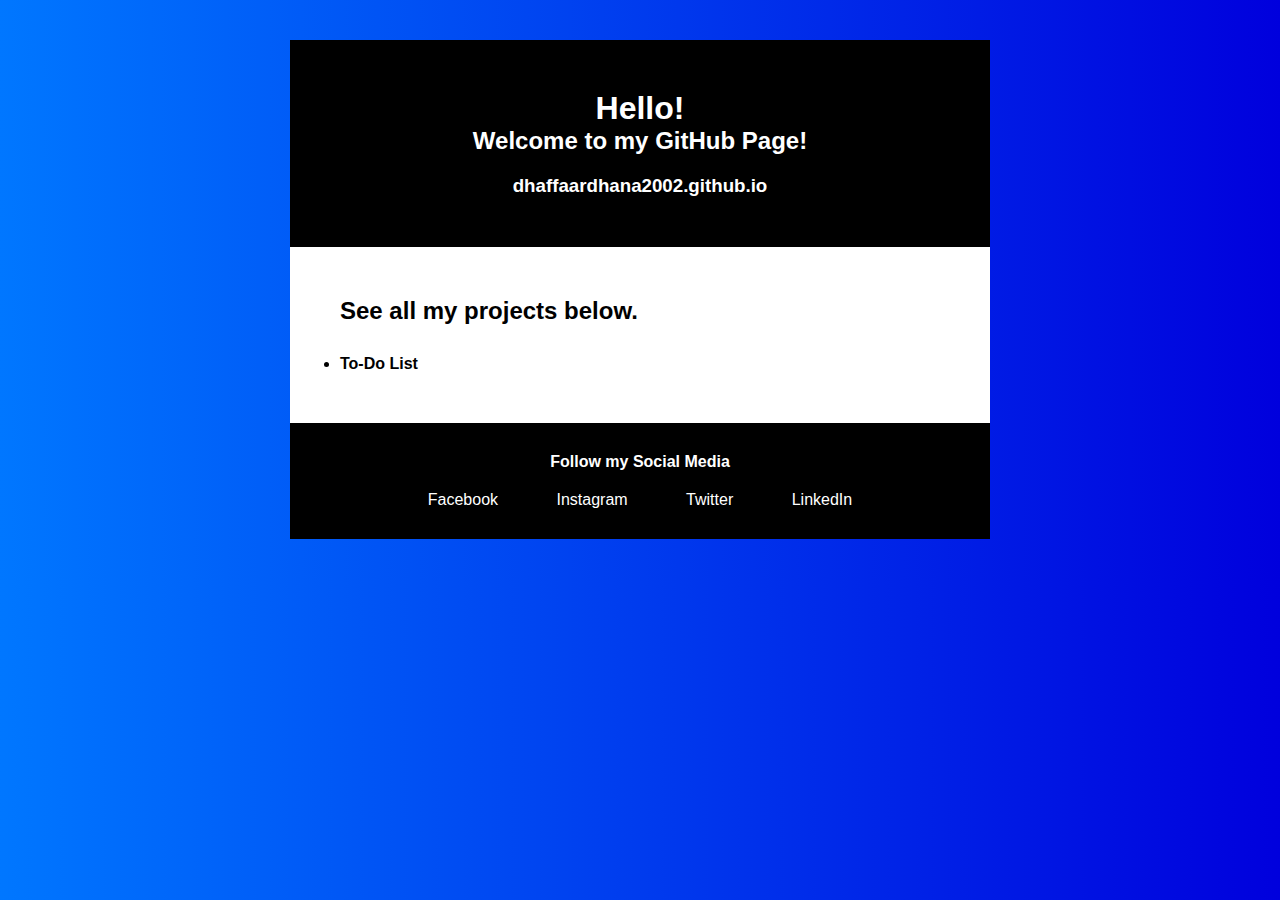
==== index.html @ d6737625 "Make a Web for the Page" ====
<!DOCTYPE html>
<html lang="en">
<head>
	<meta charset="utf-8">
	<meta name="viewport" content="width=device-width, initial-scale=1, minimal-ui">
	<meta name="author" content="Dhaffa Ardhana">
	<meta name="description" content="GitHub Page">
	<meta name="keywords" content="">
	<title>Dhaffa Ardhana (GitHub)</title>
	<link rel="stylesheet" type="text/css" href="style.css">
	<script src=""></script>
</head>
<body>
	<header>
		<h1>Hello!</h1>
		<h2>Welcome to my GitHub Page!</h2>
		<h3><a href="https://dhaffaardhana2002.github.io/">dhaffaardhana2002.github.io</a></h3>
	</header>
	<main>
		<h2>See all my projects below.</h2>
		<ul>
			<li><a href="https://dhaffaardhana2002.github.io/todo-list/">To-Do List</a></li>
		</ul>
	</main>
	<footer>
		<h4>Follow my Social Media</h4>
		<nav>
			<a href="">Facebook</a>
			<a href="">Instagram</a>
			<a href="">Twitter</a>
			<a href="">LinkedIn</a>
		</nav>
	</footer>
</body>
</html>
---- style.css ----
* {
	box-sizing: border-box;
	margin: 0;
	padding: 0;
	font-family: sans-serif;
}

body {
	display: grid;
	justify-content: center;
	background-image: linear-gradient(to right, #0077ff 0%, #0000dd 100%);
	margin: 40px 0;
}

/* HEADER */
header {
	display: inherit;
	justify-items: center;
	width: 700px;
	padding: 50px;
	color: white;
	background-color: black;
}

header h2 {
	text-align: center;
}

h3 {
	margin-top: 20px;
}

h3 a {
	color: white;
	text-decoration: none;
}

h3 a:hover {
	text-decoration: underline;
}

/* MAIN */
main {
	width: 700px;
	padding: 50px;
	background-color: white;
}

main h2 {
	color: black;
	padding-bottom: 30px;
}

li a {
	color: black;
	font-weight: bold;
	text-decoration: none;
}

li a:hover {
	text-decoration: underline black;
}

footer {
	color: white;
	background-color: black;
	width: 700px;
	padding: 30px;
	display: flex;
	flex-direction: column;
	align-items: center;
}

nav {
	margin-top: 20px;
}

nav a {
	color: white;
	padding: 0 27px;
	text-decoration: none;
}

nav a:hover {
	text-decoration: underline;
}

@media screen and (max-width: 800px) {
	header, main, footer {
		width: 400px;
	}

	nav a {
		padding: 0 9px;
	}
}
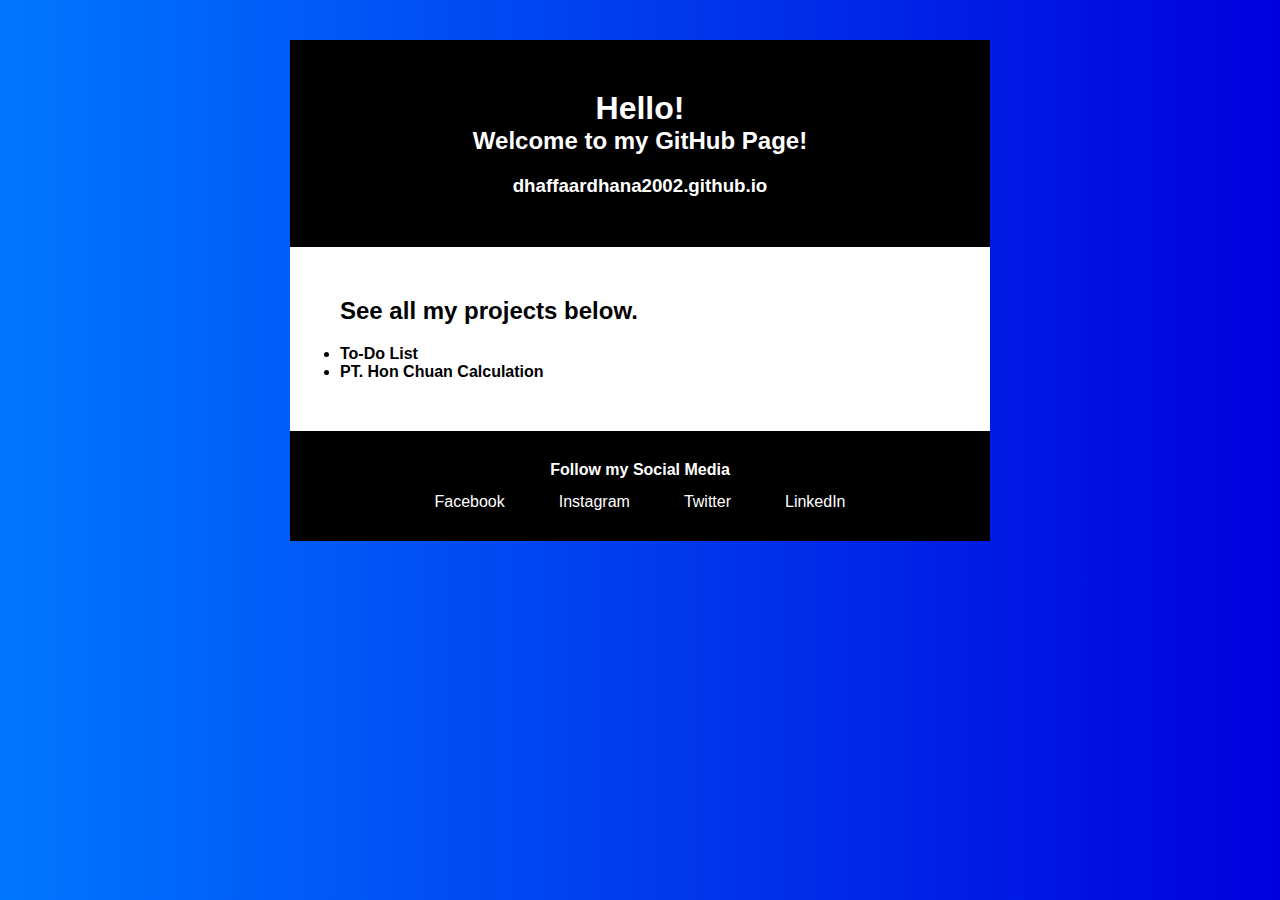
==== commit 1cf05ac4: "Remove pt hon chuan folder, added link to pt hon chuan" ====
--- a/index.html
+++ b/index.html
@@ -20,15 +20,16 @@
 		<h2>See all my projects below.</h2>
 		<ul>
 			<li><a href="https://dhaffaardhana2002.github.io/todo-list/">To-Do List</a></li>
+			<li><a href="https://dhaffaardhana2002.github.io/pt-hon-chuan-calculation/">PT. Hon Chuan Calculation</a></li>
 		</ul>
 	</main>
 	<footer>
 		<h4>Follow my Social Media</h4>
 		<nav>
-			<a href="">Facebook</a>
-			<a href="">Instagram</a>
-			<a href="">Twitter</a>
-			<a href="">LinkedIn</a>
+			<a href="https://web.facebook.com/dhaffa.ardhana.02/">Facebook</a>
+			<a href="https://www.instagram.com/dhaffa.ardhana/">Instagram</a>
+			<a href="https://twitter.com/dhaffa_ardhana">Twitter</a>
+			<a href="https://www.linkedin.com/in/dhaffa-ardhana-9128941b2/">LinkedIn</a>
 		</nav>
 	</footer>
 </body>
--- a/style.css
+++ b/style.css
@@ -48,7 +48,7 @@
 
 main h2 {
 	color: black;
-	padding-bottom: 30px;
+	padding-bottom: 20px;
 }
 
 li a {
@@ -61,6 +61,7 @@
 	text-decoration: underline black;
 }
 
+/* FOOTER */
 footer {
 	color: white;
 	background-color: black;
@@ -72,7 +73,8 @@
 }
 
 nav {
-	margin-top: 20px;
+	display: flex;
+	margin-top: 14px;
 }
 
 nav a {
@@ -85,12 +87,32 @@
 	text-decoration: underline;
 }
 
-@media screen and (max-width: 800px) {
+/* SIZE FOR TABLET */
+@media screen and (max-width: 900px) {
 	header, main, footer {
-		width: 400px;
+		width: 500px;
 	}
 
 	nav a {
-		padding: 0 9px;
+		padding: 0 14px;
+	}
+}
+
+/* SIZE FOR PHONE */
+@media screen and (max-width: 650px) {
+	header, main, footer {
+		width: 325px;
+	}
+
+	header {
+		padding: 28px 35px;
+	}
+
+	main {
+		padding: 31px 43px;
+	}
+
+	nav a {
+		padding: 0 4px;
 	}
 }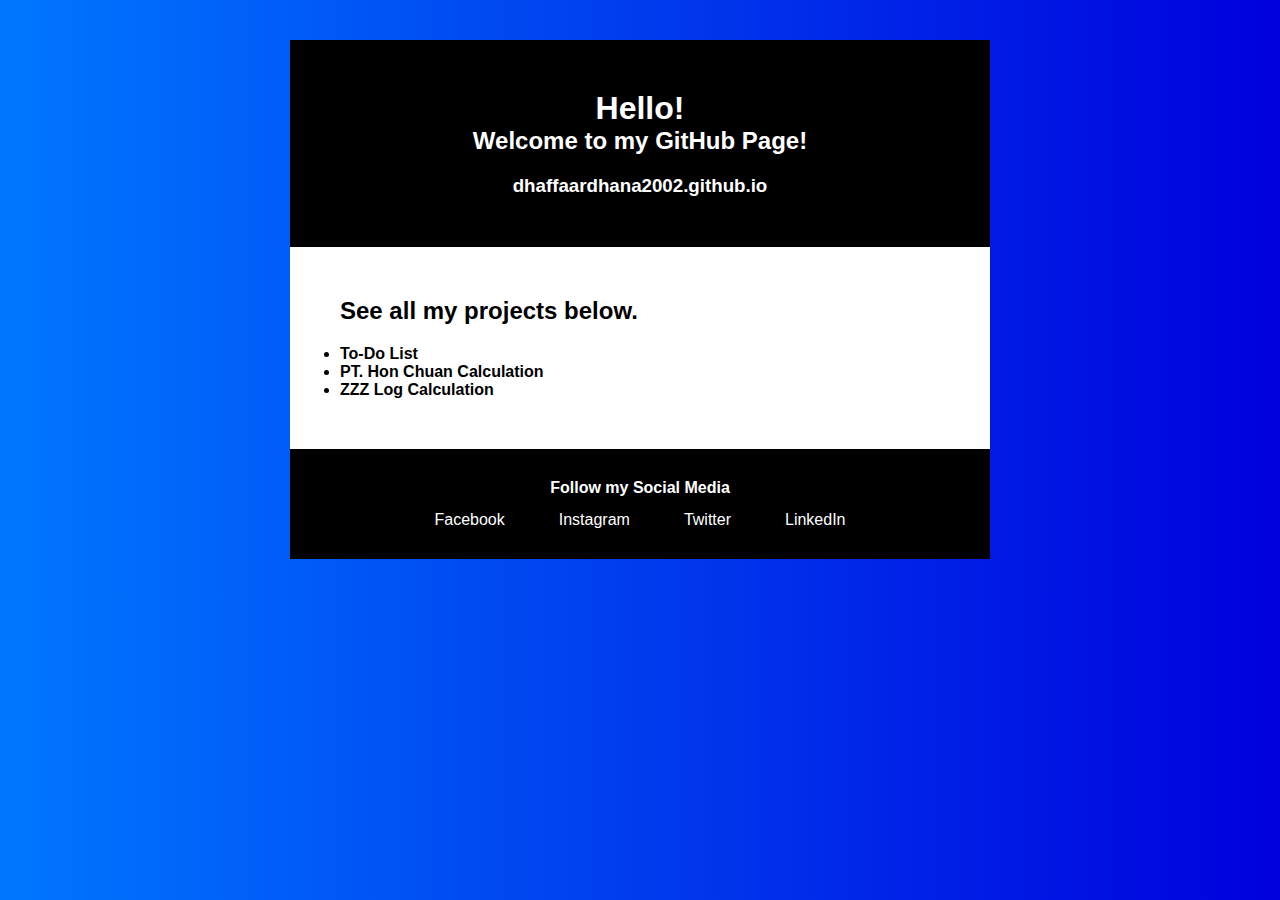
==== commit efeb1753: "Added zzz-log-calculation link" ====
--- a/index.html
+++ b/index.html
@@ -21,6 +21,7 @@
 		<ul>
 			<li><a href="https://dhaffaardhana2002.github.io/todo-list/">To-Do List</a></li>
 			<li><a href="https://dhaffaardhana2002.github.io/pt-hon-chuan-calculation/">PT. Hon Chuan Calculation</a></li>
+			<li><a href="https://dhaffaardhana2002.github.io/zzz-log-calculation/">ZZZ Log Calculation</a></li>
 		</ul>
 	</main>
 	<footer>
@@ -33,4 +34,4 @@
 		</nav>
 	</footer>
 </body>
-</html>+</html>
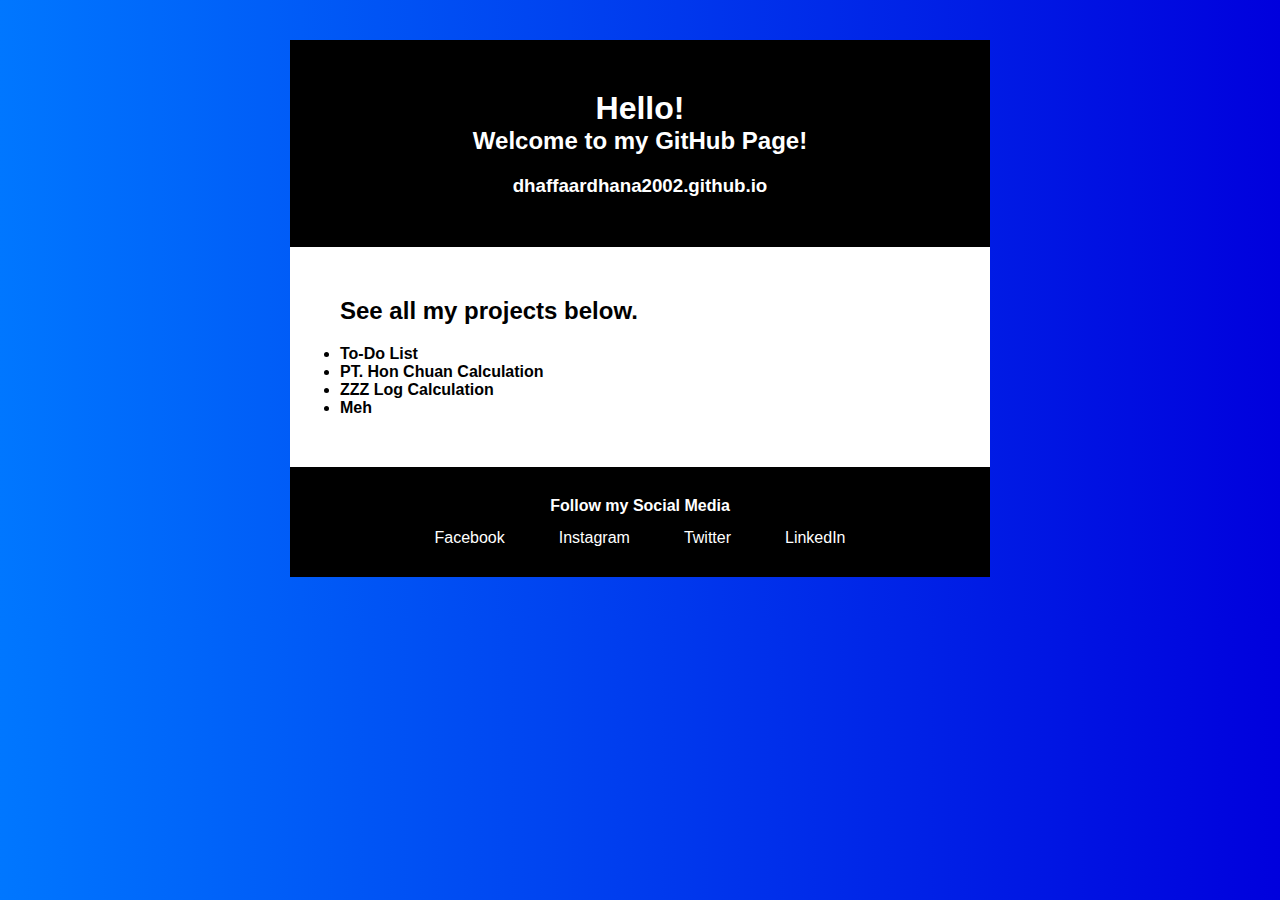
==== commit f0b49e4b: "bruh" ====
--- a/index.html
+++ b/index.html
@@ -22,6 +22,7 @@
 			<li><a href="https://dhaffaardhana2002.github.io/todo-list/">To-Do List</a></li>
 			<li><a href="https://dhaffaardhana2002.github.io/pt-hon-chuan-calculation/">PT. Hon Chuan Calculation</a></li>
 			<li><a href="https://dhaffaardhana2002.github.io/zzz-log-calculation/">ZZZ Log Calculation</a></li>
+			<li><a href="https://dhaffaardhana2002.github.io/furry-i-like/">Meh</a></li>
 		</ul>
 	</main>
 	<footer>
